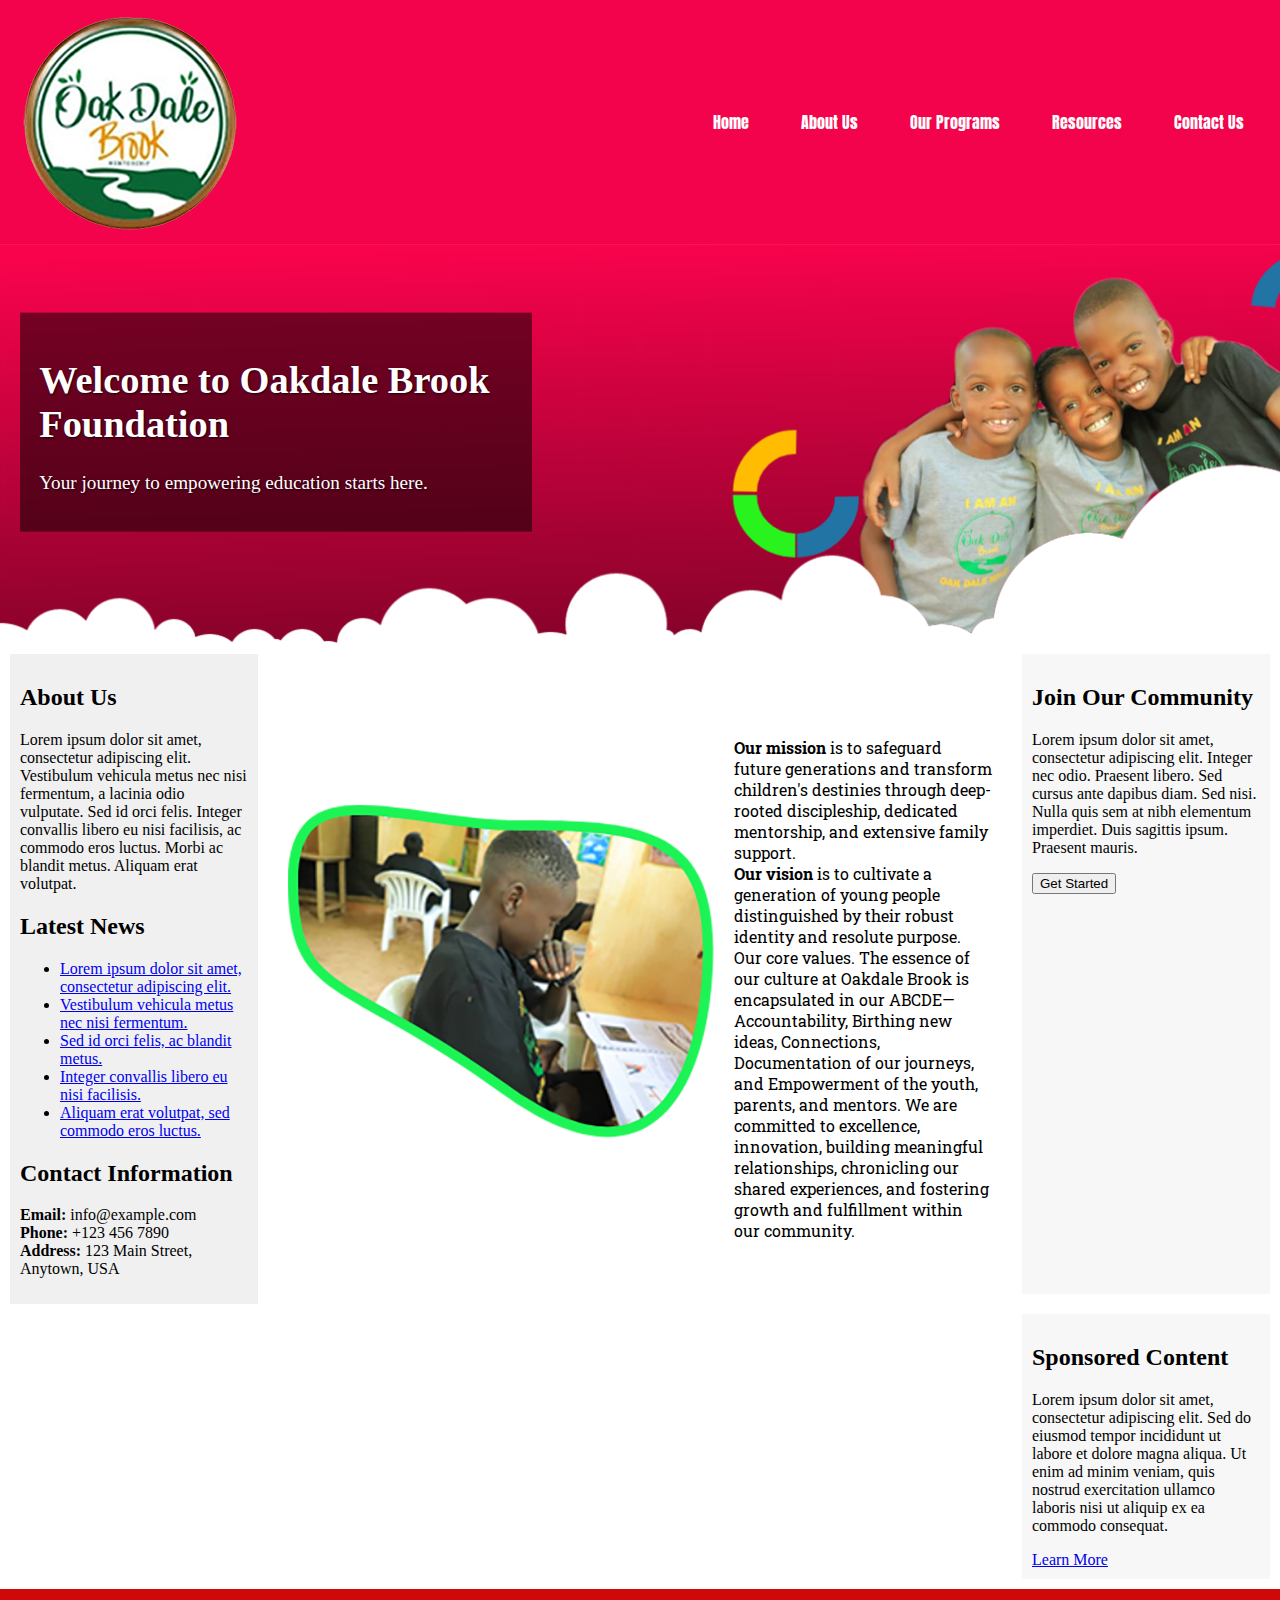
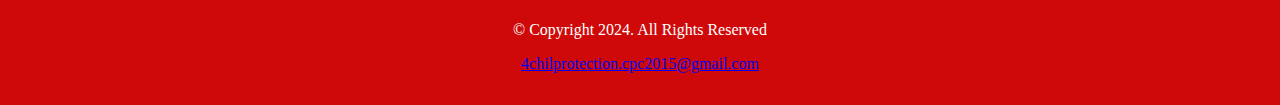
==== index.html @ bfd7c80b "Add files via upload" ====
<!DOCTYPE html>
<html lang="en">
<head>
    <meta charset="UTF-8">
    <meta name="viewport" content="width=device-width, initial-scale=1.0">
    <title>Oakdale Brook Foundation</title>
    <link rel="stylesheet" href="css/styles.css">
    <link rel="preconnect" href="https://fonts.googleapis.com">
    <link rel="preconnect" href="https://fonts.gstatic.com" crossorigin>
    <link href="https://fonts.googleapis.com/css2?family=Anton&family=Roboto+Slab:wght@100..900&display=swap" rel="stylesheet">
</head>
<body>

<!-- Header and Navigation -->
<div id="head-container">
    <header>
        <img src="images/oakdale-logo-big.png" alt="Oakdale Brook Foundation Logo">
    </header>
    <nav>
        <ul>
            <li><a href="index.html">Home</a></li>
            <li><a href="about.html">About Us</a></li>
            <li><a href="programs.html">Our Programs</a></li>
            <li><a href="resources.html">Resources</a></li>
            <li><a href="contact.html">Contact Us</a></li>
        </ul>
    </nav>
</div>

<!-- Hero section -->
<div id="hero">
    <img src="images/Group 14.png" alt="group of people gathered together">
    <div class="hero-text">
        <h1>Welcome to Oakdale Brook Foundation</h1>
        <p>Your journey to empowering education starts here.</p>
    </div>
</div>

<!-- Main Content Container -->
<div id="container">
    <!-- Sidebar -->
    <aside id="sidebar">
        <h2>About Us</h2>
        <p>Lorem ipsum dolor sit amet, consectetur adipiscing elit. Vestibulum vehicula metus nec nisi fermentum, a lacinia odio vulputate. Sed id orci felis. Integer convallis libero eu nisi facilisis, ac commodo eros luctus. Morbi ac blandit metus. Aliquam erat volutpat.</p>
        <h2>Latest News</h2>
        <ul>
            <li><a href="#">Lorem ipsum dolor sit amet, consectetur adipiscing elit.</a></li>
            <li><a href="#">Vestibulum vehicula metus nec nisi fermentum.</a></li>
            <li><a href="#">Sed id orci felis, ac blandit metus.</a></li>
            <li><a href="#">Integer convallis libero eu nisi facilisis.</a></li>
            <li><a href="#">Aliquam erat volutpat, sed commodo eros luctus.</a></li>
        </ul>
        <h2>Contact Information</h2>
        <p>
            <strong>Email:</strong> info@example.com<br>
            <strong>Phone:</strong> +123 456 7890<br>
            <strong>Address:</strong> 123 Main Street, Anytown, USA
        </p>
    </aside>

    <!-- Main content -->
    <main id="main-content">
        <div id="Intro">
            <img src="images/child-reading.png" alt="a child reading a book">
            <p><span class="mission">Our mission</span> is to safeguard future generations and transform children's destinies through deep-rooted discipleship, dedicated mentorship, and extensive family support. <br> <span class="vision">Our vision</span> is to cultivate a generation of young people distinguished by their robust identity and resolute purpose. Our core values. The essence of our culture at Oakdale Brook is encapsulated in our ABCDE—Accountability, Birthing new ideas, Connections, Documentation of our journeys, and Empowerment of the youth, parents, and mentors. We are committed to excellence, innovation, building meaningful relationships, chronicling our shared experiences, and fostering growth and fulfillment within our community.</p>        
        </div>
    </main>
    
    

    <!-- Call to Action -->
    <div id="cta">
        <h2>Join Our Community</h2>
        <p>Lorem ipsum dolor sit amet, consectetur adipiscing elit. Integer nec odio. Praesent libero. Sed cursus ante dapibus diam. Sed nisi. Nulla quis sem at nibh elementum imperdiet. Duis sagittis ipsum. Praesent mauris.</p>
        <button>Get Started</button>
    </div>

    <!-- Ads -->
    <div id="ads">
        <h2>Sponsored Content</h2>
        <p>Lorem ipsum dolor sit amet, consectetur adipiscing elit. Sed do eiusmod tempor incididunt ut labore et dolore magna aliqua. Ut enim ad minim veniam, quis nostrud exercitation ullamco laboris nisi ut aliquip ex ea commodo consequat.</p>
        <a href="#">Learn More</a>
    </div>
</div>

<!-- Footer -->
<footer>
    <p>&copy; Copyright 2024. All Rights Reserved</p>
    <p><a href="mailto:4chilprotection.cpc2015@gmail.com">4chilprotection.cpc2015@gmail.com</a></p>
</footer>

</body>
</html>
---- css/styles.css ----
/*
Author: Ahebwa
Date: Current Date
File Name: styles.css
*/

/* CSS Reset */
body, header, nav, main, footer, div, img, aside {
    margin: 0;
    padding: 0;
    border: 0;
    width: auto;
}

/* Style rule for the body */
body {
    margin: 0;
    padding: 0;
    background-image: url('images/oakdale-logo-big.png');
    background-size: 50px 50px;
    background-repeat: repeat;
    overflow-x: hidden; /* Prevent horizontal scrolling issues */
}

/* Mobile-first styles */

/* Container for the header and nav */
#head-container {
    display: flex;
    justify-content: space-between; /* Place header and nav on opposite sides */
    align-items: center; /* Vertically align items */
    padding: 10px 20px; /* Adjust padding as needed */
    background-color: #f3034b;
    position: sticky;
    top: 0;
    z-index: 1000; /* Keeps the header on top of other elements */
}

/* Header */
header {
    flex: 1; /* Allow header to take up space */
}

/* Navigation */
nav {
    flex: 2; /* Allow nav to take up space */
}

nav ul {
    display: flex;
    justify-content: flex-end; /* Align nav items to the right */
    padding: 0;
    margin: 0;
    list-style: none;
}

nav li {
    margin-left: 20px; /* Adjust spacing between nav items */
}

/* Nav links */
nav li a {
    display: block;
    padding: 0.5em 1em;
    color: white;
    text-align: center;
    text-decoration: none;
    font-family: "Anton", sans-serif;
    font-size: 1em;
}

nav li a:hover {
    color: #cf0909;
    background-color: white;
}

/* Main content (mobile) */
main {
    padding: 1em;
    font-family: "Roboto Slab", serif; /* Set font family for main content */
    font-size: 1em; /* Adjust font size as needed */
}

.mission {
    font-weight: bold;
    color: black;
}

.vision {
    font-weight: bold;
    color: black;
}

#Intro {
    display: flex;
    flex-direction: column; /* Stack image below text on mobile */
    align-items: flex-start; /* Align items to the start */
}

#Intro img {
    width: 100%; /* Ensure image is responsive */
    height: auto;
    margin-bottom: 1em; /* Space between image and text */
}

#Intro p {
    padding-top: 20px; /* Space above the paragraph */
}

/* Hero section */
#hero {
    width: 100%;
    height: 250px;
    overflow: hidden;
    position: relative;
}

@media screen and (min-width: 768px) {
    #hero {
        height: 350px;
    }
}

@media screen and (min-width: 1024px) {
    #hero {
        height: 400px;
    }
}

#hero img {
    width: 100%;
    height: 100%;
    object-fit: cover; /* Keeps the image aspect ratio intact */
}

.hero-text {
    position: absolute;
    top: 50%;
    left: 0; /* Align to the left side */
    transform: translateY(-60%); /* Center vertically */
    color: white;
    text-align: left; /* Align text to the left */
    background-color: rgba(0, 0, 0, 0.5); /* Semi-transparent background */
    padding: 1em;
    width: 80%; /* Adjust width as needed */
    box-sizing: border-box;
    font-size: 1.2em; /* Ensure readability */
    text-shadow: 1px 1px 2px rgba(0, 0, 0, 0.7); /* Add contrast with a subtle shadow */
}

@media screen and (min-width: 1024px) {
    .hero-text {
        left: 20px; /* Margin from the left edge */
        width: auto; /* Adjust width if needed */
        max-width: 50%; /* Adjust the maximum width */
    }
}

@media screen and (min-width: 1024px) {
    .hero-text {
        width: 40%;
    }
}

/* Style rule for the container */
#container {
    display: grid;
    grid-template-columns: 1fr 3fr 1fr;
    gap: 10px;
    padding: 10px;
}

#sidebar, #main-content, #cta, #ads {
    padding: 10px;
}

/* Sidebar style */
#sidebar {
    grid-column: 1 / 2;
    background-color: #f0f0f0;
}

/* Call to Action style */
#cta {
    grid-column: 3 / 4;
    background-color: #f7f7f7;
    margin-bottom: 10px;
}

/* Ads style */
#ads {
    grid-column: 3 / 4;
    background-color: #f7f7f7;
}

/* Responsive adjustments */
@media screen and (max-width: 768px) {
    #head-container {
        flex-direction: column;
        align-items: center;
    }

    nav ul {
        flex-direction: column;
        align-items: center;
        padding: 0;
    }

    nav li {
        margin: 10px 0; /* Adjust spacing for mobile view */
    }

    #container {
        grid-template-columns: 1fr;
    }

    #sidebar {
        display: none; /* Hide sidebar on mobile view */
    }

    #main-content {
        grid-column: 1 / -1;
    }

    #cta {
        grid-column: 1 / -1; /* Ensure CTA takes full width */
    }

    #ads {
        display: none; /* Hide ads on mobile view */
    }
}

/* Base styles for the main content */
#main-content {
    display: flex;
    flex-wrap: wrap;
    align-items: center;
    padding: 20px;
}

/* Styles for the intro section */
#Intro {
    display: flex;
    flex-direction: row;
    align-items: center;
    justify-content: space-between;
    width: 100%;
    gap: 20px; /* Adjust gap between image and text */
}

/* Image styles */
#Intro img {
    max-width: 100%;
    height: auto;
    flex: 1; /* Allow image to shrink */
}

/* Text styles */
#Intro p {
    flex: 2; /* Allow text to take up more space */
    margin: 0;
}

/* Media query for mobile viewports */
@media (max-width: 768px) {
    #Intro {
        flex-direction: column;
        align-items: center;
        text-align: center;
    }

    #Intro img {
        max-width: 80%; /* Reduce image size */
        margin-bottom: 20px; /* Space between image and text */
    }
}

#our-team {
    display: grid;
    grid-template-columns: 1fr 1fr; /* Two equal-width columns */
    grid-template-rows: auto auto auto; /* Three rows for different team sections */
    gap: 20px; /* Space between items */
    text-align: center; /* Center text in each grid item */
}

#Agatha {
    grid-column: 1 / 3; /* Span both columns */
    grid-row: 1; /* Place Agatha in the first row */
}

#Kisembo {
    grid-column: 1; /* Place Kisembo in the first column of the second row */
    grid-row: 2;
}

#Joseph {
    grid-column: 2; /* Place Joseph in the second column of the second row */
    grid-row: 2;
}

#Gloria {
    grid-column: 1; /* Place Gloria in the first column of the third row */
    grid-row: 3;
}

#Julius {
    grid-column: 2; /* Place Julius in the second column of the third row */
    grid-row: 3;
}

/* Mobile view adjustments */
@media (max-width: 768px) {
    #our-team {
        grid-template-columns: 1fr; /* Single column layout */
        grid-template-rows: auto; /* Automatic row height */
    }

    #Agatha, #Kisembo, #Joseph, #Gloria, #Julius {
        grid-column: 1; /* Make each item span the single column */
    }
}


/* Footer */
footer {
    text-align: center;
    padding: 1em 0;
    background-color: #cf0909;
    color: white;
}
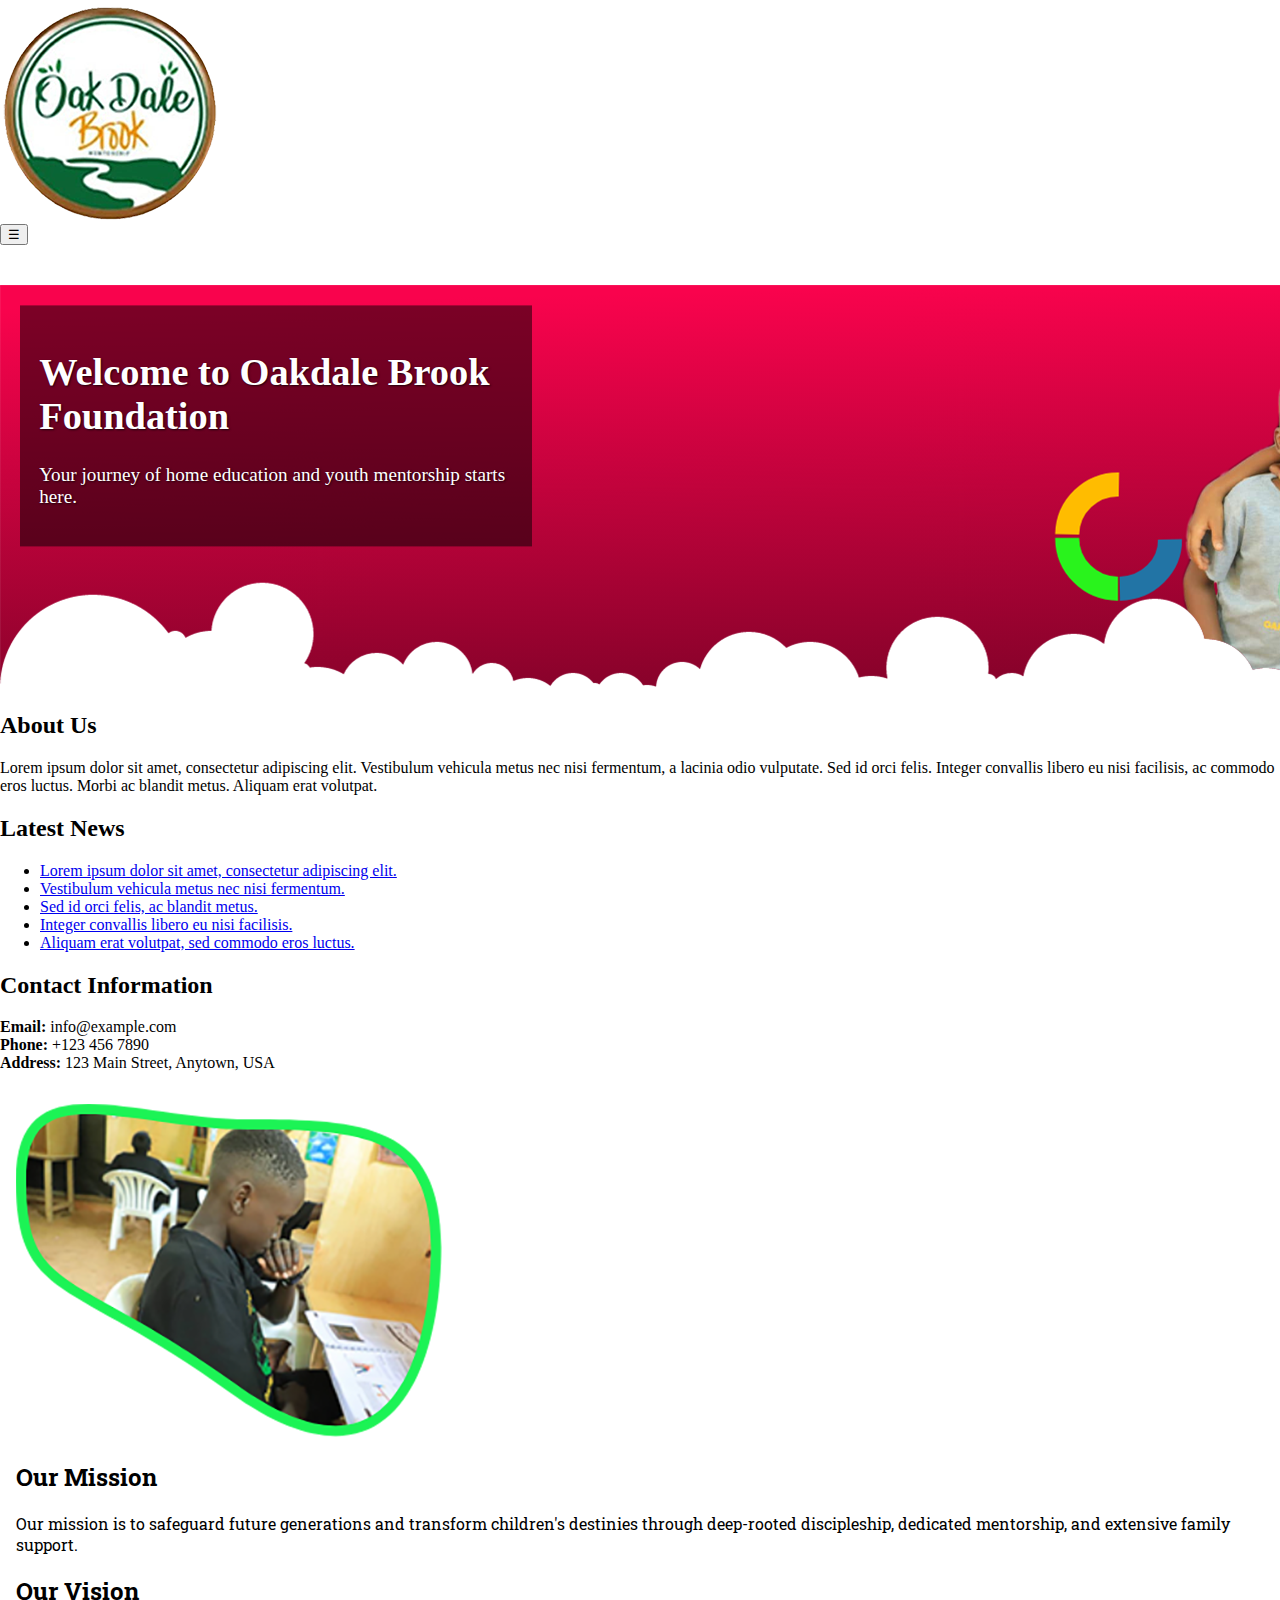
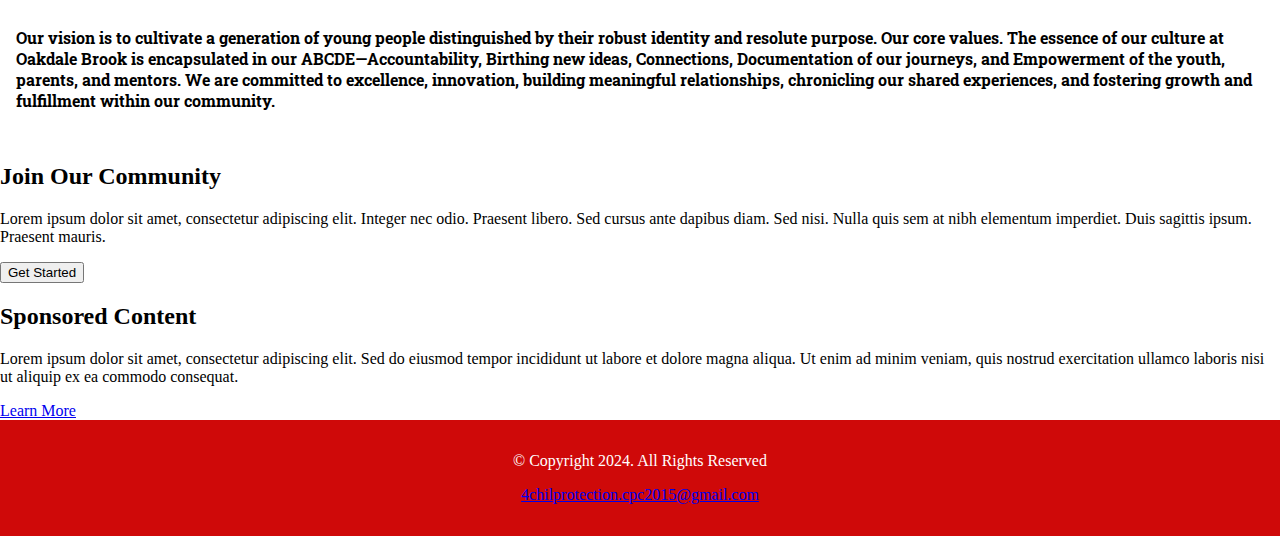
==== commit a1995f35: "Update index.html" ====
--- a/index.html
+++ b/index.html
@@ -3,91 +3,99 @@
 <head>
     <meta charset="UTF-8">
     <meta name="viewport" content="width=device-width, initial-scale=1.0">
-    <title>Oakdale Brook Foundation</title>
+    <title>Oakdale Brook Foundation - Home</title>
     <link rel="stylesheet" href="css/styles.css">
     <link rel="preconnect" href="https://fonts.googleapis.com">
     <link rel="preconnect" href="https://fonts.gstatic.com" crossorigin>
     <link href="https://fonts.googleapis.com/css2?family=Anton&family=Roboto+Slab:wght@100..900&display=swap" rel="stylesheet">
 </head>
 <body>
-
-<!-- Header and Navigation -->
-<div id="head-container">
-    <header>
-        <img src="images/oakdale-logo-big.png" alt="Oakdale Brook Foundation Logo">
-    </header>
-    <nav>
-        <ul>
-            <li><a href="index.html">Home</a></li>
-            <li><a href="about.html">About Us</a></li>
-            <li><a href="programs.html">Our Programs</a></li>
-            <li><a href="resources.html">Resources</a></li>
-            <li><a href="contact.html">Contact Us</a></li>
-        </ul>
-    </nav>
-</div>
-
-<!-- Hero section -->
-<div id="hero">
-    <img src="images/Group 14.png" alt="group of people gathered together">
-    <div class="hero-text">
-        <h1>Welcome to Oakdale Brook Foundation</h1>
-        <p>Your journey to empowering education starts here.</p>
-    </div>
-</div>
-
-<!-- Main Content Container -->
-<div id="container">
-    <!-- Sidebar -->
-    <aside id="sidebar">
-        <h2>About Us</h2>
-        <p>Lorem ipsum dolor sit amet, consectetur adipiscing elit. Vestibulum vehicula metus nec nisi fermentum, a lacinia odio vulputate. Sed id orci felis. Integer convallis libero eu nisi facilisis, ac commodo eros luctus. Morbi ac blandit metus. Aliquam erat volutpat.</p>
-        <h2>Latest News</h2>
-        <ul>
-            <li><a href="#">Lorem ipsum dolor sit amet, consectetur adipiscing elit.</a></li>
-            <li><a href="#">Vestibulum vehicula metus nec nisi fermentum.</a></li>
-            <li><a href="#">Sed id orci felis, ac blandit metus.</a></li>
-            <li><a href="#">Integer convallis libero eu nisi facilisis.</a></li>
-            <li><a href="#">Aliquam erat volutpat, sed commodo eros luctus.</a></li>
-        </ul>
-        <h2>Contact Information</h2>
-        <p>
-            <strong>Email:</strong> info@example.com<br>
-            <strong>Phone:</strong> +123 456 7890<br>
-            <strong>Address:</strong> 123 Main Street, Anytown, USA
-        </p>
-    </aside>
-
-    <!-- Main content -->
-    <main id="main-content">
-        <div id="Intro">
-            <img src="images/child-reading.png" alt="a child reading a book">
-            <p><span class="mission">Our mission</span> is to safeguard future generations and transform children's destinies through deep-rooted discipleship, dedicated mentorship, and extensive family support. <br> <span class="vision">Our vision</span> is to cultivate a generation of young people distinguished by their robust identity and resolute purpose. Our core values. The essence of our culture at Oakdale Brook is encapsulated in our ABCDE—Accountability, Birthing new ideas, Connections, Documentation of our journeys, and Empowerment of the youth, parents, and mentors. We are committed to excellence, innovation, building meaningful relationships, chronicling our shared experiences, and fostering growth and fulfillment within our community.</p>        
-        </div>
-    </main>
-    
-    
-
-    <!-- Call to Action -->
-    <div id="cta">
-        <h2>Join Our Community</h2>
-        <p>Lorem ipsum dolor sit amet, consectetur adipiscing elit. Integer nec odio. Praesent libero. Sed cursus ante dapibus diam. Sed nisi. Nulla quis sem at nibh elementum imperdiet. Duis sagittis ipsum. Praesent mauris.</p>
-        <button>Get Started</button>
+    <!-- Header and Navigation -->
+    <div class="header-container">
+        <header>
+            <a href="index.html"><img src="images/oakdale-logo-big.png" alt="Oakdale Brook Foundation Logo"></a>
+        </header>
+        <button class="hamburger" aria-label="Toggle navigation">&#9776;</button>
+        <nav class="nav">
+            <ul>
+                <li><a href="index.html">Home</a></li>
+                <li><a href="about.html">About Us</a></li>
+                <li><a href="programs.html">Our Programs</a></li>
+                <li><a href="resources.html">Resources</a></li>
+                <li><a href="contact.html">Contact Us</a></li>
+            </ul>
+        </nav>
     </div>
 
-    <!-- Ads -->
-    <div id="ads">
-        <h2>Sponsored Content</h2>
-        <p>Lorem ipsum dolor sit amet, consectetur adipiscing elit. Sed do eiusmod tempor incididunt ut labore et dolore magna aliqua. Ut enim ad minim veniam, quis nostrud exercitation ullamco laboris nisi ut aliquip ex ea commodo consequat.</p>
-        <a href="#">Learn More</a>
+    <!-- Hero Section -->
+    <section class="hero">
+        <img src="images/Group 14.png" alt="Hero Image">
+        <div class="hero-text">
+            <h1>Welcome to Oakdale Brook Foundation</h1>
+            <p>Your journey of home education and youth mentorship starts here.</p>
+        </div>
+    </section>
+
+    <!-- Main Content Container -->
+    <div class="container">
+        <!-- Sidebar -->
+        <aside class="sidebar">
+            <h2>About Us</h2>
+            <p>Lorem ipsum dolor sit amet, consectetur adipiscing elit. Vestibulum vehicula metus nec nisi fermentum, a lacinia odio vulputate. Sed id orci felis. Integer convallis libero eu nisi facilisis, ac commodo eros luctus. Morbi ac blandit metus. Aliquam erat volutpat.</p>
+            <h2>Latest News</h2>
+            <ul>
+                <li><a href="#">Lorem ipsum dolor sit amet, consectetur adipiscing elit.</a></li>
+                <li><a href="#">Vestibulum vehicula metus nec nisi fermentum.</a></li>
+                <li><a href="#">Sed id orci felis, ac blandit metus.</a></li>
+                <li><a href="#">Integer convallis libero eu nisi facilisis.</a></li>
+                <li><a href="#">Aliquam erat volutpat, sed commodo eros luctus.</a></li>
+            </ul>
+            <h2>Contact Information</h2>
+            <p>
+                <strong>Email:</strong> info@example.com<br>
+                <strong>Phone:</strong> +123 456 7890<br>
+                <strong>Address:</strong> 123 Main Street, Anytown, USA
+            </p>
+        </aside>
+
+        <!-- Main Content -->
+        <main class="main-content">
+            <div class="content-wrapper">
+                <img src="images/child-reading.png" alt="a boy reading a book" class="side-image">
+                <div class="text-content">
+                    <section class="intro">
+                        <h2>Our Mission</h2>
+                        <p>Our mission is to safeguard future generations and transform children's destinies through deep-rooted discipleship, dedicated mentorship, and extensive family support.</p>
+                    </section>
+                    <section class="vision">
+                        <h2>Our Vision</h2>
+                        <p>Our vision is to cultivate a generation of young people distinguished by their robust identity and resolute purpose. Our core values. The essence of our culture at Oakdale Brook is encapsulated in our ABCDE—Accountability, Birthing new ideas, Connections, Documentation of our journeys, and Empowerment of the youth, parents, and mentors. We are committed to excellence, innovation, building meaningful relationships, chronicling our shared experiences, and fostering growth and fulfillment within our community.</p>
+                    </section>
+                </div>
+            </div>
+        </main>
+
+        <!-- Call to Action -->
+        <div class="cta">
+            <h2>Join Our Community</h2>
+            <p>Lorem ipsum dolor sit amet, consectetur adipiscing elit. Integer nec odio. Praesent libero. Sed cursus ante dapibus diam. Sed nisi. Nulla quis sem at nibh elementum imperdiet. Duis sagittis ipsum. Praesent mauris.</p>
+            <button>Get Started</button>
+        </div>
+
+        <!-- Ads -->
+        <div class="ads">
+            <h2>Sponsored Content</h2>
+            <p>Lorem ipsum dolor sit amet, consectetur adipiscing elit. Sed do eiusmod tempor incididunt ut labore et dolore magna aliqua. Ut enim ad minim veniam, quis nostrud exercitation ullamco laboris nisi ut aliquip ex ea commodo consequat.</p>
+            <a href="#">Learn More</a>
+        </div>
     </div>
-</div>
 
-<!-- Footer -->
-<footer>
-    <p>&copy; Copyright 2024. All Rights Reserved</p>
-    <p><a href="mailto:4chilprotection.cpc2015@gmail.com">4chilprotection.cpc2015@gmail.com</a></p>
-</footer>
+    <!-- Footer -->
+    <footer>
+        <p>&copy; Copyright 2024. All Rights Reserved</p>
+        <p><a href="mailto:4chilprotection.cpc2015@gmail.com">4chilprotection.cpc2015@gmail.com</a></p>
+    </footer>
 
+    <script src="js/scripts.js"></script>
 </body>
 </html>
